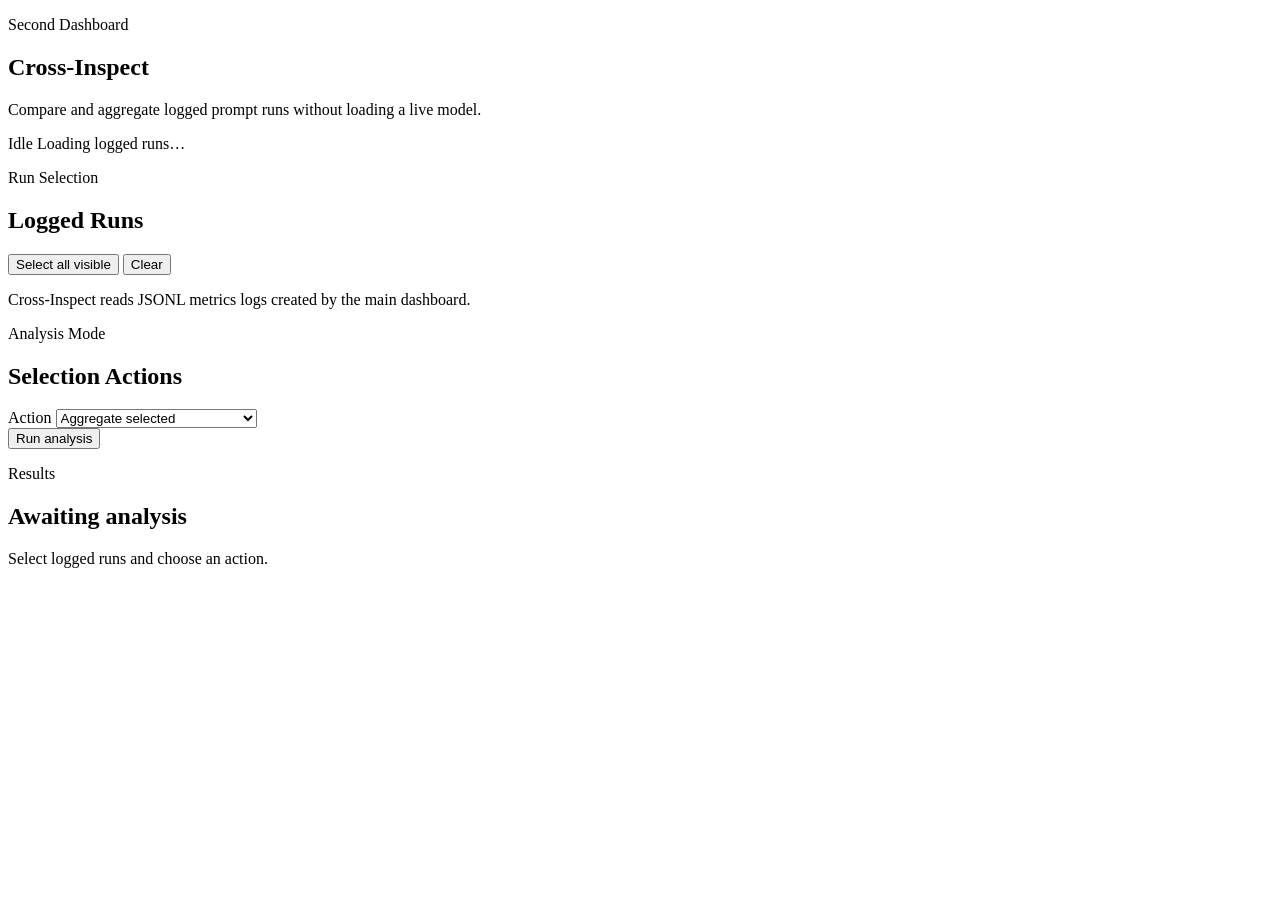
==== src/activation_storm/static/cross_inspect.html @ d388ec51 "Initial cross inspect dashboard working" ====
<!DOCTYPE html>
<html lang="en">
  <head>
    <meta charset="UTF-8" />
    <meta name="viewport" content="width=device-width, initial-scale=1.0" />
    <title>Activation Storm · Cross-Inspect</title>
    <link rel="stylesheet" href="/styles.css" />
  </head>
  <body>
    <main class="shell cross-shell">
      <section class="hero cross-hero">
        <div class="hero-main">
          <p class="eyebrow">Second Dashboard</p>
          <h1>Cross-Inspect</h1>
          <p class="lede">Compare and aggregate logged prompt runs without loading a live model.</p>
        </div>
        <div class="hero-meta">
          <span id="status-pill" class="pill idle">Idle</span>
          <span id="run-count" class="meta-copy">Loading logged runs…</span>
        </div>
      </section>

      <section class="cross-layout">
        <aside class="cross-sidebar">
          <section class="cross-panel">
            <div class="cross-panel-header">
              <div>
                <p class="architecture-kicker">Run Selection</p>
                <h2>Logged Runs</h2>
              </div>
              <div class="cross-inline-actions">
                <button id="select-all-button" class="button-secondary" type="button">Select all visible</button>
                <button id="clear-selection-button" class="button-secondary" type="button">Clear</button>
              </div>
            </div>
            <p class="cross-panel-note">Cross-Inspect reads JSONL metrics logs created by the main dashboard.</p>
            <div id="run-list" class="run-list"></div>
          </section>
        </aside>

        <section class="cross-main">
          <section class="cross-panel cross-control-panel">
            <div class="cross-panel-header">
              <div>
                <p class="architecture-kicker">Analysis Mode</p>
                <h2>Selection Actions</h2>
              </div>
            </div>
            <div class="cross-controls">
              <label class="field">
                <span>Action</span>
                <select id="mode-select">
                  <option value="aggregate_selected">Aggregate selected</option>
                  <option value="compare_two_runs">Compare two runs</option>
                  <option value="compare_groups">Compare Group A vs Group B</option>
                </select>
              </label>
              <div class="cross-actions">
                <button id="analyze-button" type="button">Run analysis</button>
              </div>
            </div>
            <div id="selection-summary" class="cross-summary-row"></div>
            <p id="selection-error" class="cross-error"></p>
          </section>

          <section class="cross-panel">
            <div class="cross-panel-header">
              <div>
                <p class="architecture-kicker">Results</p>
                <h2 id="results-title">Awaiting analysis</h2>
              </div>
              <p id="results-meta" class="meta-copy">Select logged runs and choose an action.</p>
            </div>
            <div id="group-summary" class="cross-group-summary"></div>
            <div id="metric-sections" class="cross-metric-sections"></div>
            <div id="delta-section" class="cross-delta-section"></div>
          </section>
        </section>
      </section>
    </main>

    <script src="/cross_inspect.js" defer></script>
  </body>
</html>
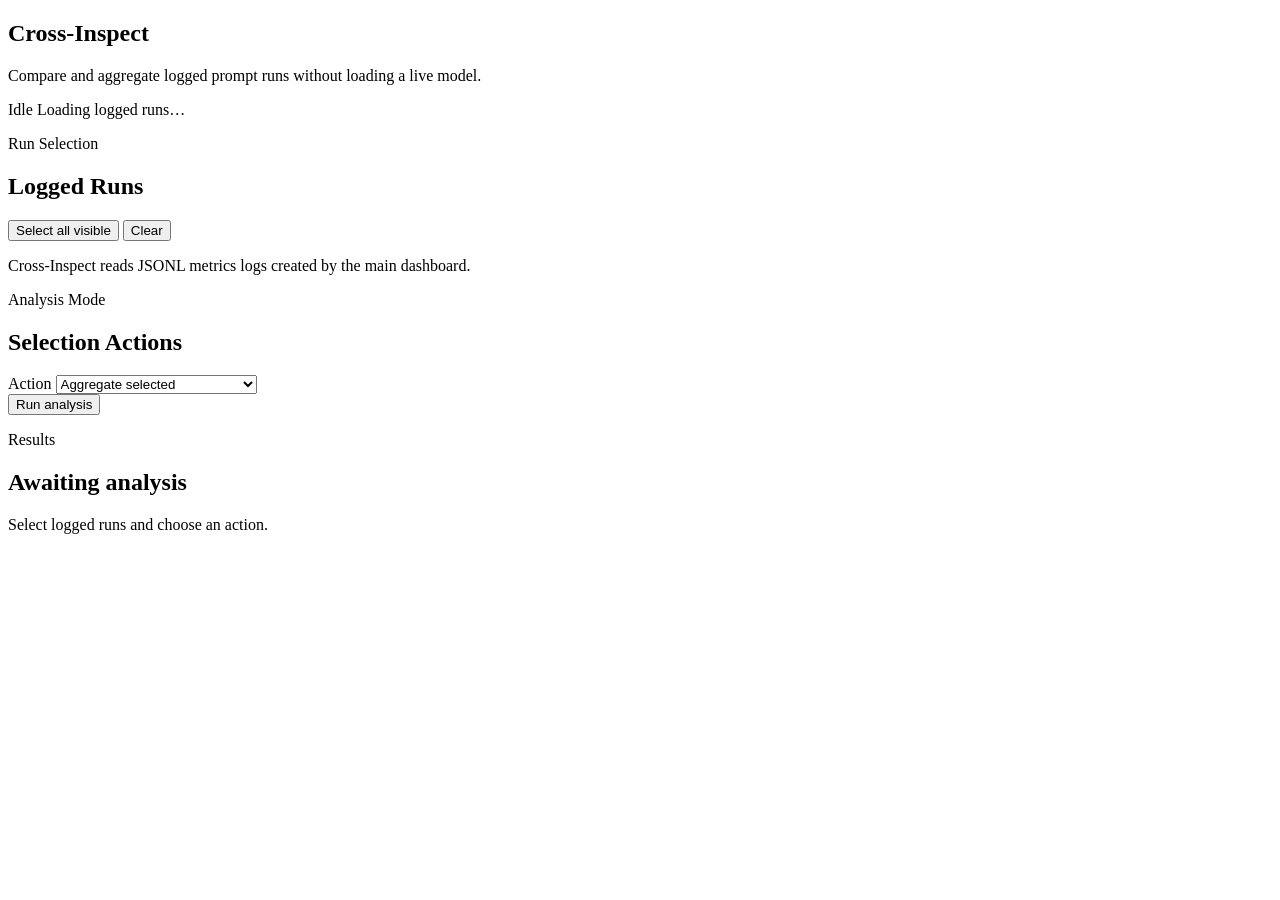
==== commit 50a9c175: "Fixed plotting" ====
--- a/src/activation_storm/static/cross_inspect.html
+++ b/src/activation_storm/static/cross_inspect.html
@@ -10,7 +10,6 @@
     <main class="shell cross-shell">
       <section class="hero cross-hero">
         <div class="hero-main">
-          <p class="eyebrow">Second Dashboard</p>
           <h1>Cross-Inspect</h1>
           <p class="lede">Compare and aggregate logged prompt runs without loading a live model.</p>
         </div>
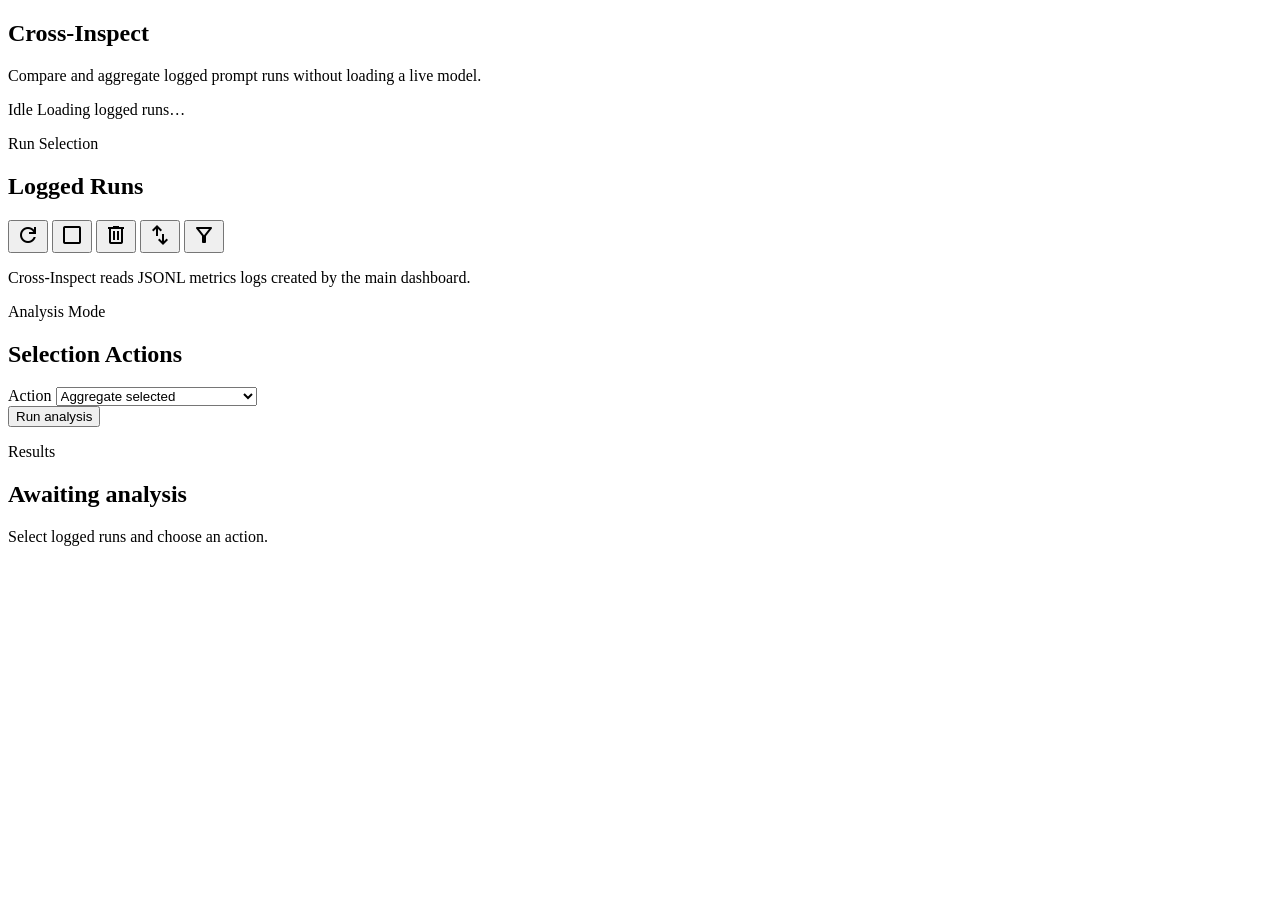
==== commit edefa244: "Added full filtering and sorting" ====
--- a/src/activation_storm/static/cross_inspect.html
+++ b/src/activation_storm/static/cross_inspect.html
@@ -4,6 +4,7 @@
     <meta charset="UTF-8" />
     <meta name="viewport" content="width=device-width, initial-scale=1.0" />
     <title>Activation Storm · Cross-Inspect</title>
+    <link rel="stylesheet" href="https://fonts.googleapis.com/css2?family=Material+Symbols+Outlined:opsz,wght,FILL,GRAD@24,400,0,0&icon_names=check_box,check_box_outline_blank,delete,filter_alt,refresh,swap_vert" />
     <link rel="stylesheet" href="/styles.css" />
   </head>
   <body>
@@ -27,12 +28,27 @@
                 <p class="architecture-kicker">Run Selection</p>
                 <h2>Logged Runs</h2>
               </div>
-              <div class="cross-inline-actions">
-                <button id="select-all-button" class="button-secondary" type="button">Select all visible</button>
-                <button id="clear-selection-button" class="button-secondary" type="button">Clear</button>
+              <div class="cross-inline-actions icon-actions">
+                <button id="refresh-runs-button" class="button-secondary icon-button" type="button" title="Refresh runs" aria-label="Refresh runs">
+                  <span class="material-symbols-outlined" aria-hidden="true">refresh</span>
+                </button>
+                <button id="select-all-button" class="button-secondary icon-button" type="button" title="Select or deselect all visible" aria-label="Select or deselect all visible">
+                  <span id="select-all-icon" class="material-symbols-outlined" aria-hidden="true">check_box_outline_blank</span>
+                </button>
+                <button id="clear-filters-toolbar-button" class="button-secondary icon-button" type="button" title="Reset filters and sorting" aria-label="Reset filters and sorting">
+                  <span class="material-symbols-outlined" aria-hidden="true">delete</span>
+                </button>
+                <button id="sort-button" class="button-secondary icon-button" type="button" title="Sort options" aria-label="Sort options">
+                  <span class="material-symbols-outlined" aria-hidden="true">swap_vert</span>
+                </button>
+                <button id="filter-button" class="button-secondary icon-button" type="button" title="Filter options" aria-label="Filter options">
+                  <span class="material-symbols-outlined" aria-hidden="true">filter_alt</span>
+                </button>
               </div>
             </div>
-            <p class="cross-panel-note">Cross-Inspect reads JSONL metrics logs created by the main dashboard.</p>
+            <div class="cross-run-list-top">
+              <p class="cross-panel-note">Cross-Inspect reads JSONL metrics logs created by the main dashboard.</p>
+            </div>
             <div id="run-list" class="run-list"></div>
           </section>
         </aside>
@@ -55,7 +71,7 @@
                 </select>
               </label>
               <div class="cross-actions">
-                <button id="analyze-button" type="button">Run analysis</button>
+                <button id="analyze-button" class="analysis-button" type="button">Run analysis</button>
               </div>
             </div>
             <div id="selection-summary" class="cross-summary-row"></div>
@@ -78,6 +94,71 @@
       </section>
     </main>
 
+    <dialog id="sort-dialog" class="architecture-dialog cross-dialog">
+      <div class="architecture-dialog-inner">
+        <div class="architecture-dialog-header">
+          <div>
+            <p class="architecture-kicker">Sort</p>
+            <h2>Sort Logged Runs</h2>
+          </div>
+          <button id="sort-close-button" class="button-secondary architecture-close" type="button">Close</button>
+        </div>
+        <div class="cross-dialog-body">
+          <label class="field">
+            <span>Sort by</span>
+            <select id="sort-select">
+              <option value="timestamp_desc">Datetime · newest first</option>
+              <option value="timestamp_asc">Datetime · oldest first</option>
+              <option value="model_asc">Model name · A to Z</option>
+              <option value="model_desc">Model name · Z to A</option>
+            </select>
+          </label>
+        </div>
+      </div>
+    </dialog>
+
+    <dialog id="filter-dialog" class="architecture-dialog cross-dialog">
+      <div class="architecture-dialog-inner">
+        <div class="architecture-dialog-header">
+          <div>
+            <p class="architecture-kicker">Filter</p>
+            <h2>Filter Logged Runs</h2>
+          </div>
+          <div class="cross-inline-actions">
+            <button id="clear-filters-button" class="button-secondary" type="button">Clear filters</button>
+            <button id="filter-close-button" class="button-secondary architecture-close" type="button">Close</button>
+          </div>
+        </div>
+        <div class="cross-dialog-body">
+          <label class="field">
+            <span>Datetime</span>
+            <select id="time-filter-select">
+              <option value="all">All logs</option>
+              <option value="30m">Last 30 min</option>
+              <option value="1h">Last 1 hour</option>
+              <option value="1d">Last day</option>
+              <option value="3d">Last 3 days</option>
+              <option value="7d">Last week</option>
+            </select>
+          </label>
+          <div class="cross-filter-stack">
+            <div class="cross-filter-group">
+              <span class="cross-filter-label">Model</span>
+              <div id="model-filter-options" class="cross-filter-options"></div>
+            </div>
+            <div class="cross-filter-group">
+              <span class="cross-filter-label">Layer count</span>
+              <div id="layer-filter-options" class="cross-filter-options"></div>
+            </div>
+            <div class="cross-filter-group">
+              <span class="cross-filter-label">Prompt mode</span>
+              <div id="mode-filter-options" class="cross-filter-options"></div>
+            </div>
+          </div>
+        </div>
+      </div>
+    </dialog>
+
     <script src="/cross_inspect.js" defer></script>
   </body>
 </html>
